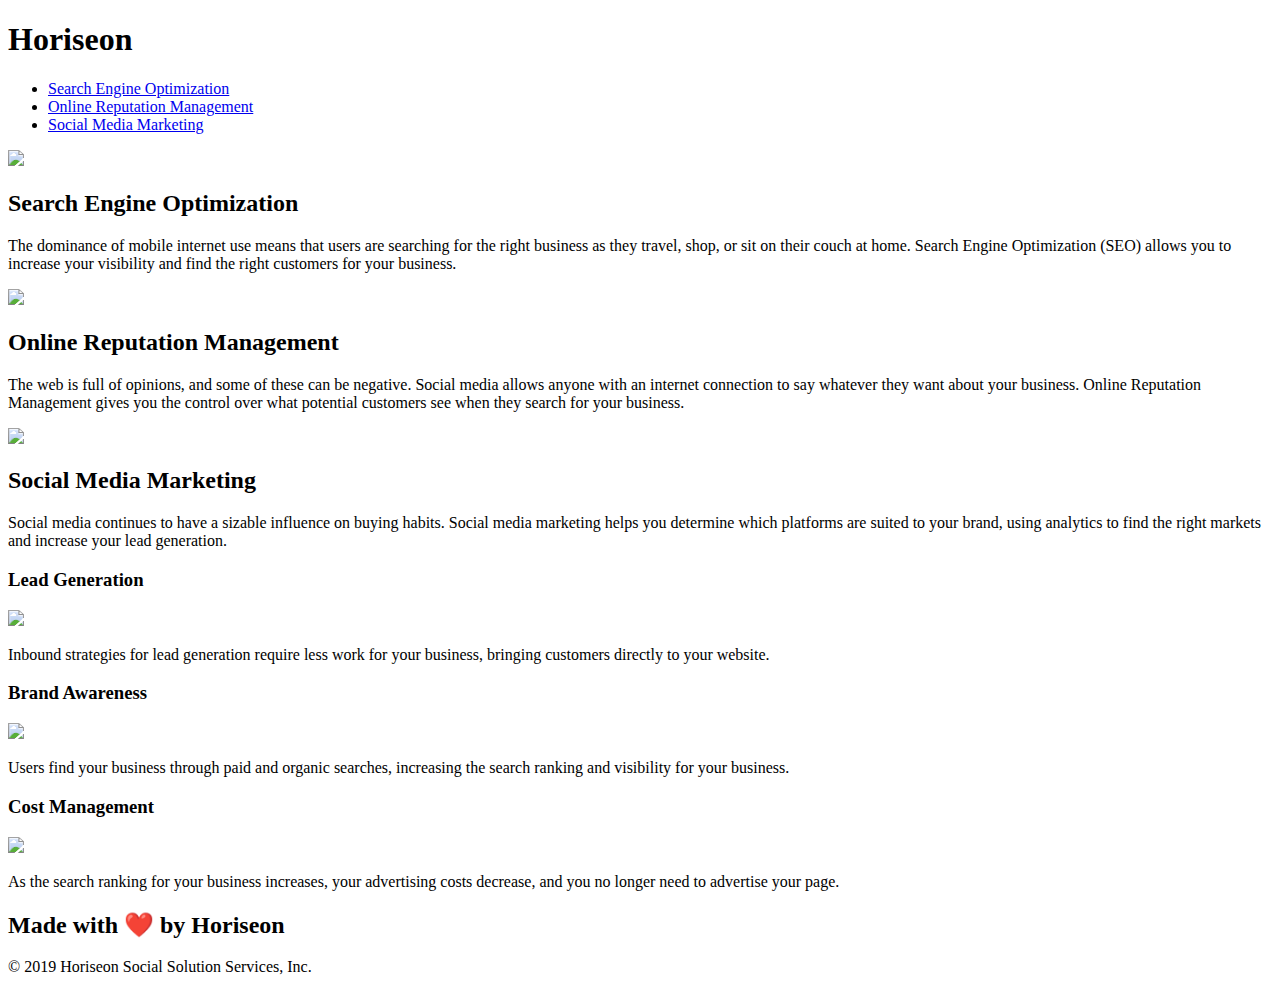
==== Develop/index.html @ cd2c9a37 "test" ====
<!DOCTYPE html>
<html lang="en-us">

<head>
    <meta charset="UTF-8" />
    <link rel="stylesheet" href="./assets/css/style.css">
    <title>website</title>
    <title>Test</title>
</head>

<body>
    <div class="header">
        <h1>Hori<span class="seo">seo</span>n</h1>
        <div>
            <ul>
                <li>
                    <a href="#search-engine-optimization">Search Engine Optimization</a>
                </li>
                <li>
                    <a href="#online-reputation-management">Online Reputation Management</a>
                </li>
                <li>
                    <a href="#social-media-marketing">Social Media Marketing</a>
                </li>
            </ul>
        </div>
    </div>
    <div class="hero"></div>
    <div class="content">
        <div class="search-engine-optimization">
            <img src="./assets/images/search-engine-optimization.jpg" class="float-left" />
            <h2>Search Engine Optimization</h2>
            <p>
                The dominance of mobile internet use means that users are searching for the right business as they travel, shop, or sit on their couch at home. Search Engine Optimization (SEO) allows you to increase your visibility and find the right customers for your business.
            </p>
        </div>
        <div id="online-reputation-management" class="online-reputation-management">
            <img src="./assets/images/online-reputation-management.jpg" class="float-right" />
            <h2>Online Reputation Management</h2>
            <p>
                The web is full of opinions, and some of these can be negative. Social media allows anyone with an internet connection to say whatever they want about your business. Online Reputation Management gives you the control over what potential customers see when they search for your business.
            </p>
        </div>
        <div id="social-media-marketing" class="social-media-marketing">
            <img src="./assets/images/social-media-marketing.jpg" class="float-left" />
            <h2>Social Media Marketing</h2>
            <p>
                Social media continues to have a sizable influence on buying habits. Social media marketing helps you determine which platforms are suited to your brand, using analytics to find the right markets and increase your lead generation.
            </p>
        </div>
    </div>
    <div class="benefits">
        <div class="benefit-lead">
            <h3>Lead Generation</h3>
            <img src="./assets/images/lead-generation.png" />
            <p>
                Inbound strategies for lead generation require less work for your business, bringing customers directly to your website.
            </p>
        </div>
        <div class="benefit-brand">
            <h3>Brand Awareness</h3>
            <img src="./assets/images/brand-awareness.png" />
            <p>
                Users find your business through paid and organic searches, increasing the search ranking and visibility for your business.
            </p>
        </div>
        <div class="benefit-cost">
            <h3>Cost Management</h3>
            <img src="./assets/images/cost-management.png"></img>
            <p>
                As the search ranking for your business increases, your advertising costs decrease, and you no longer need to advertise your page.
            </p>
        </div>
    </div>
    <div class="footer">
        <h2>Made with ❤️️ by Horiseon</h2>
        <p>
            &copy; 2019 Horiseon Social Solution Services, Inc.
        </p>
    </div>
</body>

</html>
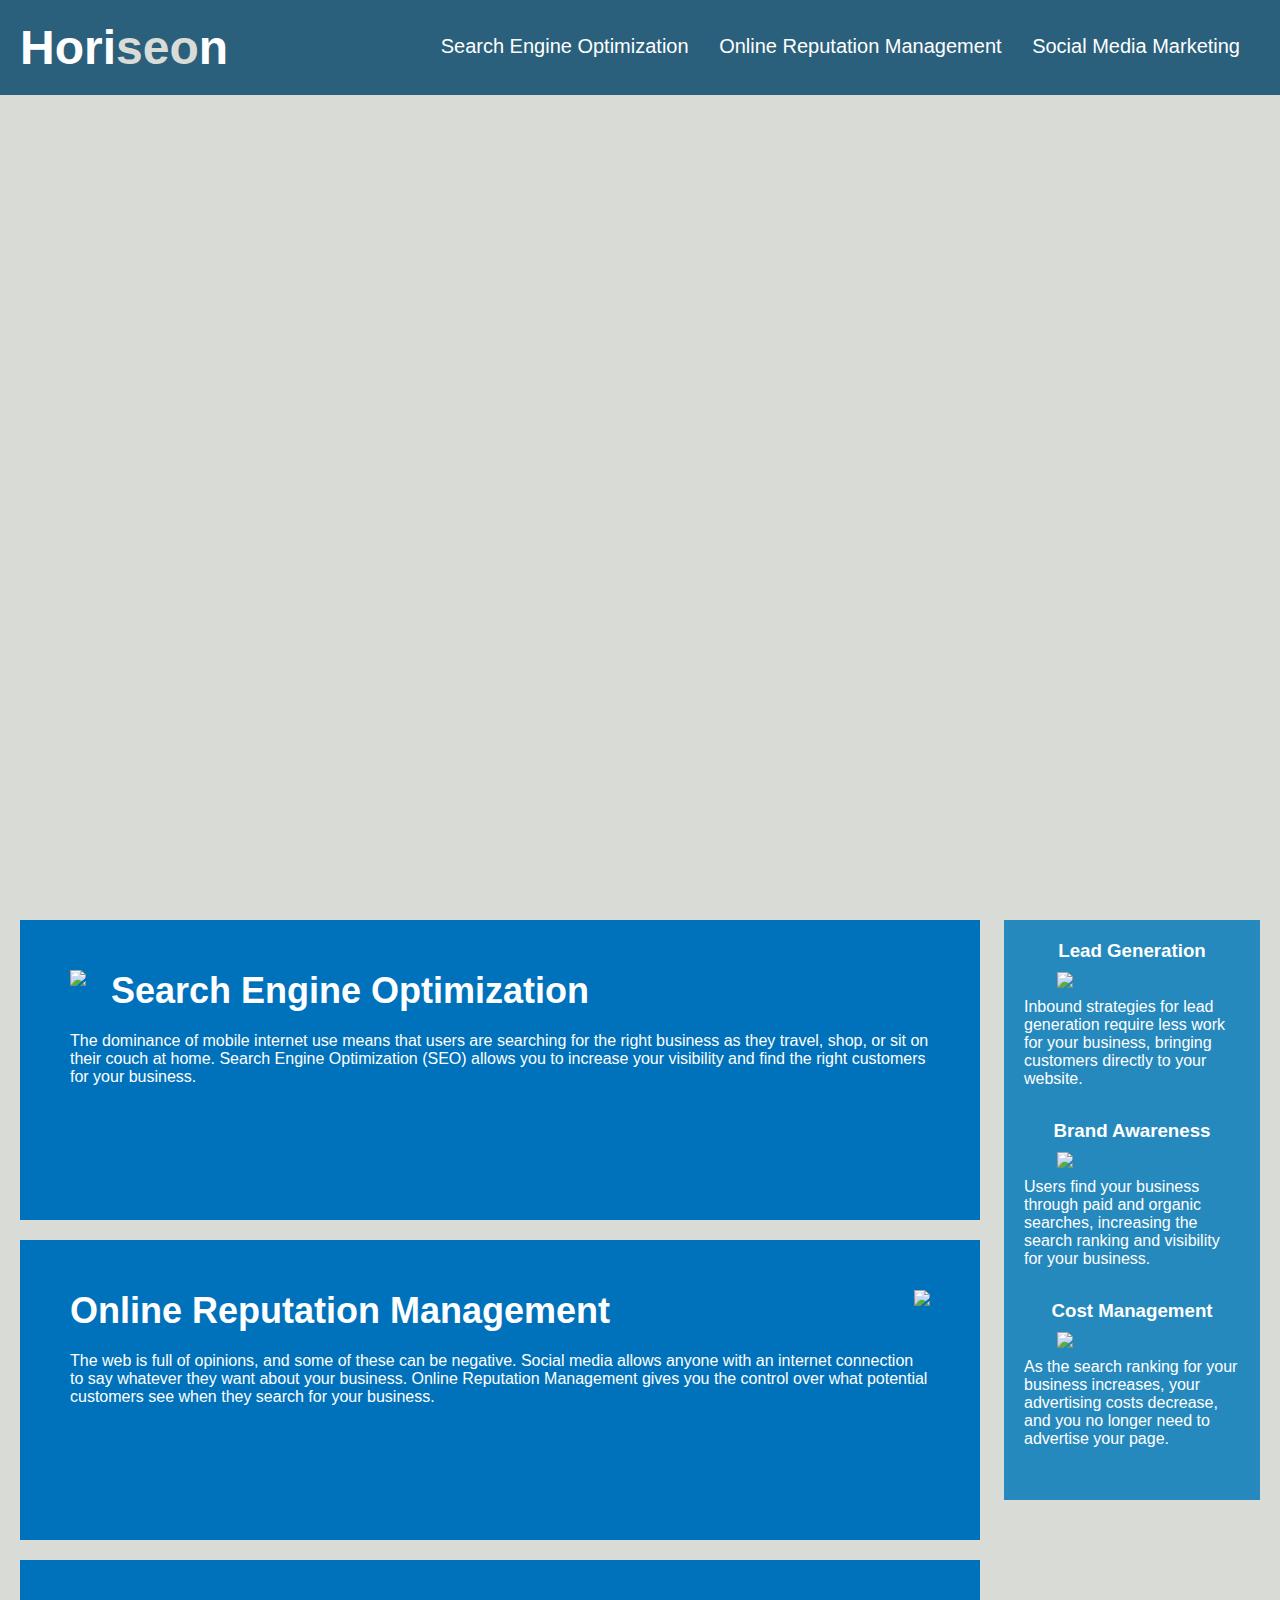
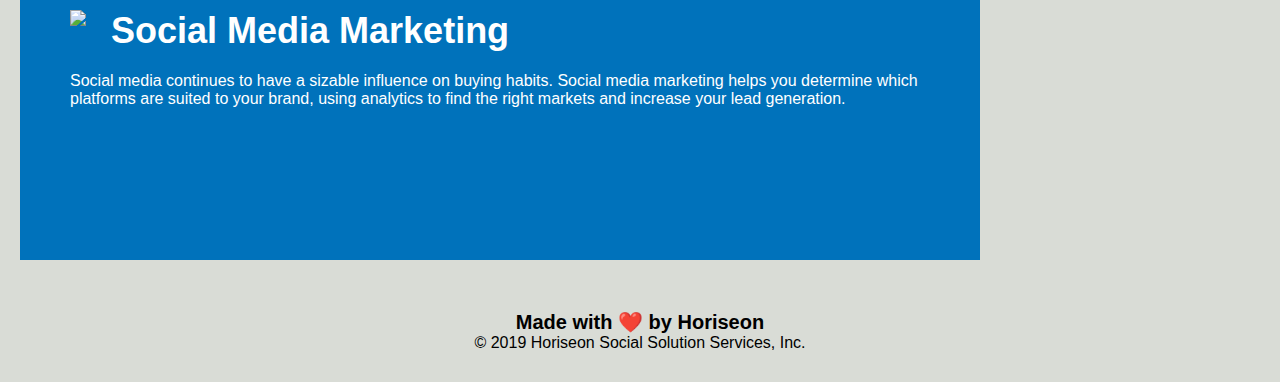
==== commit 097666ae: "Consolidated the rest of the right column content in CSS and added another class in the HTML to iden" ====
--- a/Develop/index.html
+++ b/Develop/index.html
@@ -26,22 +26,23 @@
         </div>
     </div>
     <div class="hero"></div>
+    <div class="main-content">
     <div class="content">
-        <div class="search-engine-optimization">
+        <div class="search-engine-optimization content-left-column">
             <img src="./assets/images/search-engine-optimization.jpg" class="float-left" />
             <h2>Search Engine Optimization</h2>
             <p>
                 The dominance of mobile internet use means that users are searching for the right business as they travel, shop, or sit on their couch at home. Search Engine Optimization (SEO) allows you to increase your visibility and find the right customers for your business.
             </p>
         </div>
-        <div id="online-reputation-management" class="online-reputation-management">
+        <div id="online-reputation-management" class="online-reputation-management content-left-column">
             <img src="./assets/images/online-reputation-management.jpg" class="float-right" />
             <h2>Online Reputation Management</h2>
             <p>
                 The web is full of opinions, and some of these can be negative. Social media allows anyone with an internet connection to say whatever they want about your business. Online Reputation Management gives you the control over what potential customers see when they search for your business.
             </p>
         </div>
-        <div id="social-media-marketing" class="social-media-marketing">
+        <div id="social-media-marketing" class="social-media-marketing content-left-column">
             <img src="./assets/images/social-media-marketing.jpg" class="float-left" />
             <h2>Social Media Marketing</h2>
             <p>
@@ -50,21 +51,21 @@
         </div>
     </div>
     <div class="benefits">
-        <div class="benefit-lead">
+        <div class="benefit-lead benefits-right-column">
             <h3>Lead Generation</h3>
             <img src="./assets/images/lead-generation.png" />
             <p>
                 Inbound strategies for lead generation require less work for your business, bringing customers directly to your website.
             </p>
         </div>
-        <div class="benefit-brand">
+        <div class="benefit-brand benefits-right-column">
             <h3>Brand Awareness</h3>
             <img src="./assets/images/brand-awareness.png" />
             <p>
                 Users find your business through paid and organic searches, increasing the search ranking and visibility for your business.
             </p>
         </div>
-        <div class="benefit-cost">
+        <div class="benefit-cost benefits-right-column">
             <h3>Cost Management</h3>
             <img src="./assets/images/cost-management.png"></img>
             <p>
@@ -72,6 +73,7 @@
             </p>
         </div>
     </div>
+</div>
     <div class="footer">
         <h2>Made with ❤️️ by Horiseon</h2>
         <p>
--- a/Develop/assets/css/style.css
+++ b/Develop/assets/css/style.css
@@ -0,0 +1,138 @@
+* {
+    box-sizing: border-box;
+    padding: 0;
+    margin: 0;
+}
+
+body {
+    background-color: #d9dcd6;
+}
+
+.header {
+    padding: 20px;
+    font-family: 'Trebuchet MS', 'Lucida Sans Unicode', 'Lucida Grande', 'Lucida Sans', Arial, sans-serif;
+    background-color: #2a607c;
+    color: #ffffff;
+}
+
+.header h1 {
+    display: inline-block;
+    font-size: 48px;
+}
+
+.header h1 .seo {
+    color: #d9dcd6;
+}
+
+.header div {
+    padding-top: 15px;
+    margin-right: 20px;
+    float: right;
+    font-family: 'Gill Sans', 'Gill Sans MT', Calibri, 'Trebuchet MS', sans-serif;
+    font-size: 20px;
+}
+
+.header div ul {
+    list-style-type: none;
+}
+
+.header div ul li {
+    display: inline-block;
+    margin-left: 25px;
+}
+
+a {
+    color: #ffffff;
+    text-decoration: none;
+}
+
+p {
+    font-size: 16px;
+}
+
+.hero {
+    height: 800px;
+    width: 100%;
+    margin-bottom: 25px;
+    background-image: url("../images/digital-marketing-meeting.jpg");
+    background-size: cover;
+    background-position: center;
+}
+
+.float-left {
+    float: left;
+    margin-right: 25px;
+}
+
+.float-right {
+    float: right;
+    margin-left: 25px;
+}
+
+.content {
+    width: 75%;
+    display: inline-block;
+    margin-left: 20px;
+}
+
+.benefits {
+    margin-right: 20px;
+    padding: 20px;
+    clear: both;
+    float: right;
+    width: 20%;
+    height: 100%;
+    font-family: 'Gill Sans', 'Gill Sans MT', Calibri, 'Trebuchet MS', sans-serif;
+    background-color: #2589bd;
+}
+
+/* Applies to the right column of content in the content section  */
+.benefits-right-column {
+    margin-bottom: 32px;
+    color: #ffffff;
+}
+
+.benefits h3 {
+    margin-bottom: 10px;
+    text-align: center;
+}
+
+/* Applies to the images in the right column of the content section */
+.benefits img {
+    display: block;
+    margin: 10px auto;
+    max-width: 150px;
+}
+
+/* Applies to the left column blocks of content within the content sections */
+.content-left-column {
+    margin-bottom: 20px;
+    padding: 50px;
+    height: 300px;
+    font-family: 'Gill Sans', 'Gill Sans MT', Calibri, 'Trebuchet MS', sans-serif;
+    background-color: #0072bb;
+    color: #ffffff;
+}
+
+/* Applies to all images in the left column of the content section */
+.content img {
+    max-height: 200px;
+}
+
+/* Applies to all h2's in the content section */
+.content h2 {
+    margin-bottom: 20px;
+    font-size: 36px;
+}
+
+/* Footer */
+.footer {
+    padding: 30px;
+    clear: both;
+    font-family: 'Trebuchet MS', 'Lucida Sans Unicode', 'Lucida Grande', 'Lucida Sans', Arial, sans-serif;
+    text-align: center;
+}
+
+.footer h2 {
+    font-size: 20px;
+}
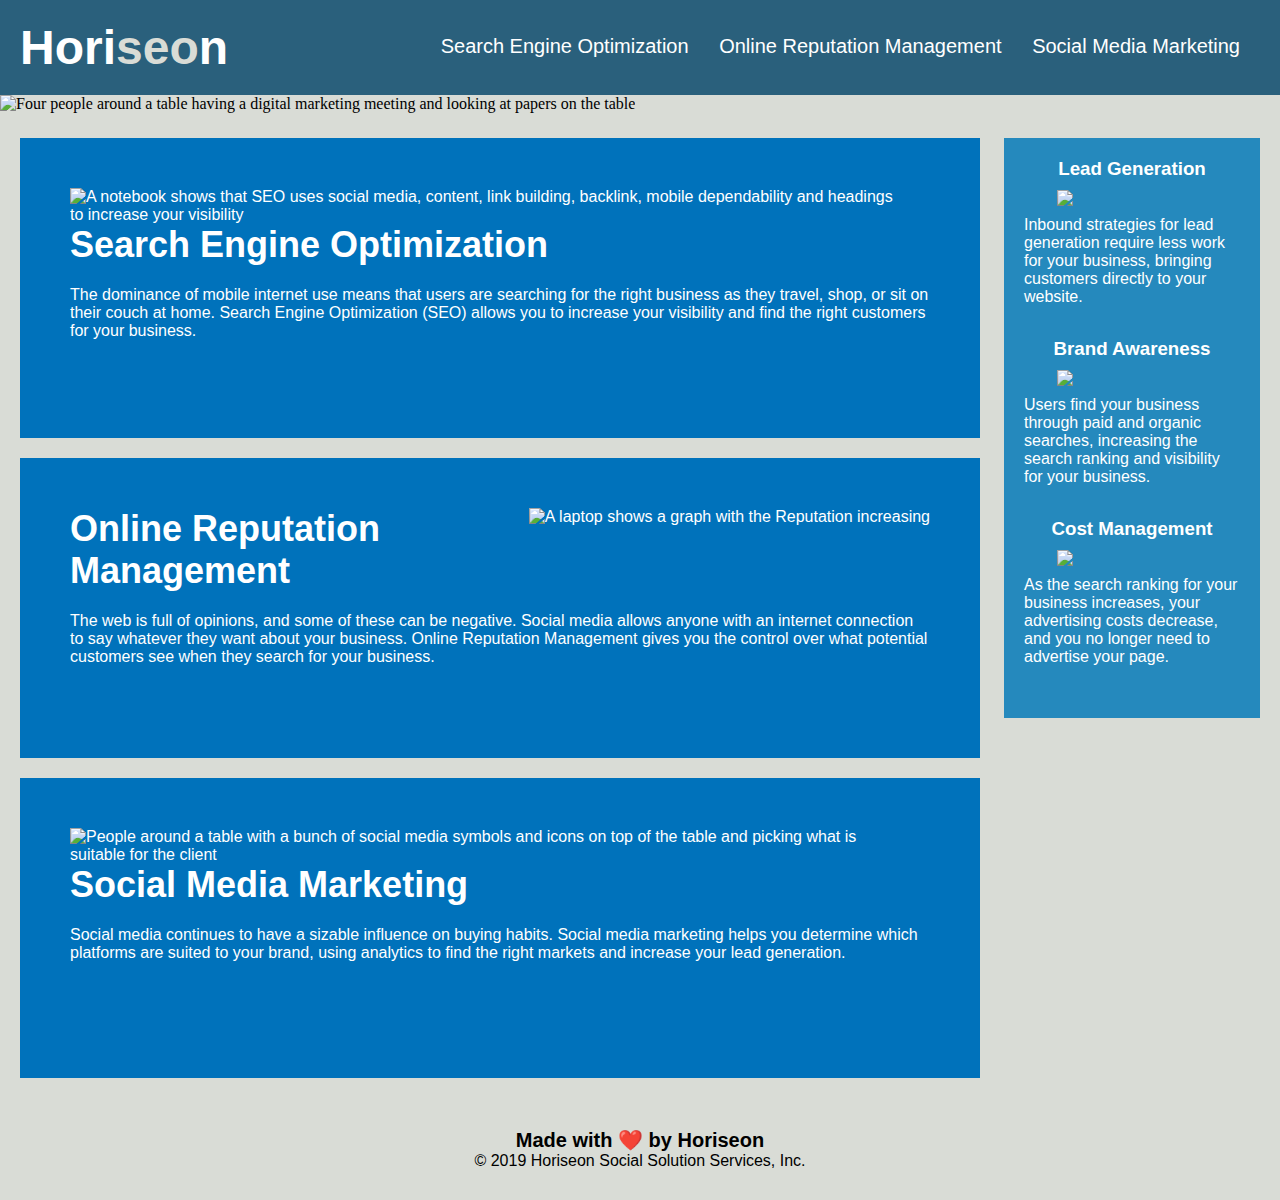
==== commit c7528e9e: "Organized the semantic structure of the HTML. Included comments to both of the HTML and CSS to descr" ====
--- a/Develop/index.html
+++ b/Develop/index.html
@@ -4,14 +4,16 @@
 <head>
     <meta charset="UTF-8" />
     <link rel="stylesheet" href="./assets/css/style.css">
-    <title>website</title>
-    <title>Test</title>
+    <title>Horiseon</title>
 </head>
 
 <body>
-    <div class="header">
+    <!-- Navigation -->
+    <header class="header">
         <h1>Hori<span class="seo">seo</span>n</h1>
-        <div>
+
+        <nav>
+            <!-- Navigation links -->
             <ul>
                 <li>
                     <a href="#search-engine-optimization">Search Engine Optimization</a>
@@ -23,63 +25,78 @@
                     <a href="#social-media-marketing">Social Media Marketing</a>
                 </li>
             </ul>
-        </div>
-    </div>
-    <div class="hero"></div>
-    <div class="main-content">
-    <div class="content">
-        <div class="search-engine-optimization content-left-column">
-            <img src="./assets/images/search-engine-optimization.jpg" class="float-left" />
+        </nav>
+    </header>
+
+    <!-- Main Image -->
+<section class="hero">
+    <img src="./assets/images/digital-marketing-meeting.jpg" alt="Four people around a table having a digital marketing meeting and looking at papers on the table">
+</section>
+
+<div class="main-content">
+
+    <section class="content">
+
+        <article id="search-engine-optimization" class="search-engine-optimization content-left-column">
+            <img src="./assets/images/search-engine-optimization.jpg" class="float-left" alt="A notebook shows that SEO uses social media, content, link building, backlink, mobile dependability and headings to increase your visibility" />
             <h2>Search Engine Optimization</h2>
             <p>
                 The dominance of mobile internet use means that users are searching for the right business as they travel, shop, or sit on their couch at home. Search Engine Optimization (SEO) allows you to increase your visibility and find the right customers for your business.
             </p>
-        </div>
-        <div id="online-reputation-management" class="online-reputation-management content-left-column">
-            <img src="./assets/images/online-reputation-management.jpg" class="float-right" />
+        </article>
+
+        <article id="online-reputation-management" class="online-reputation-management content-left-column">
+            <img src="./assets/images/online-reputation-management.jpg" class="float-right" alt="A laptop shows a graph with the Reputation increasing" />
             <h2>Online Reputation Management</h2>
             <p>
                 The web is full of opinions, and some of these can be negative. Social media allows anyone with an internet connection to say whatever they want about your business. Online Reputation Management gives you the control over what potential customers see when they search for your business.
             </p>
-        </div>
-        <div id="social-media-marketing" class="social-media-marketing content-left-column">
-            <img src="./assets/images/social-media-marketing.jpg" class="float-left" />
+        </article>
+
+        <article id="social-media-marketing" class="social-media-marketing content-left-column">
+            <img src="./assets/images/social-media-marketing.jpg" class="float-left" alt="People around a table with a bunch of social media symbols and icons on top of the table and picking what is suitable for the client" />
             <h2>Social Media Marketing</h2>
             <p>
                 Social media continues to have a sizable influence on buying habits. Social media marketing helps you determine which platforms are suited to your brand, using analytics to find the right markets and increase your lead generation.
             </p>
-        </div>
-    </div>
-    <div class="benefits">
-        <div class="benefit-lead benefits-right-column">
+        </article>
+    </section>
+
+    <section class="benefits">
+        
+        <article class="benefit-lead benefits-right-column">
             <h3>Lead Generation</h3>
             <img src="./assets/images/lead-generation.png" />
             <p>
                 Inbound strategies for lead generation require less work for your business, bringing customers directly to your website.
             </p>
-        </div>
-        <div class="benefit-brand benefits-right-column">
+        </article>
+
+        <article class="benefit-brand benefits-right-column">
             <h3>Brand Awareness</h3>
             <img src="./assets/images/brand-awareness.png" />
             <p>
                 Users find your business through paid and organic searches, increasing the search ranking and visibility for your business.
             </p>
-        </div>
-        <div class="benefit-cost benefits-right-column">
+        </article>
+
+        <article class="benefit-cost benefits-right-column">
             <h3>Cost Management</h3>
             <img src="./assets/images/cost-management.png"></img>
             <p>
                 As the search ranking for your business increases, your advertising costs decrease, and you no longer need to advertise your page.
             </p>
-        </div>
-    </div>
+        </article>
+    </section>
 </div>
-    <div class="footer">
+
+    <!-- Footer -->
+    <footer class="footer">
         <h2>Made with ❤️️ by Horiseon</h2>
         <p>
             &copy; 2019 Horiseon Social Solution Services, Inc.
         </p>
-    </div>
+    </footer>
 </body>
 
 </html>
--- a/Develop/assets/css/style.css
+++ b/Develop/assets/css/style.css
@@ -4,9 +4,7 @@
     margin: 0;
 }
 
-body {
-    background-color: #d9dcd6;
-}
+ /* Header */
 
 .header {
     padding: 20px;
@@ -24,19 +22,16 @@
     color: #d9dcd6;
 }
 
-.header div {
+.header nav {
     padding-top: 15px;
     margin-right: 20px;
     float: right;
     font-family: 'Gill Sans', 'Gill Sans MT', Calibri, 'Trebuchet MS', sans-serif;
     font-size: 20px;
-}
-
-.header div ul {
     list-style-type: none;
 }
 
-.header div ul li {
+.header nav ul li {
     display: inline-block;
     margin-left: 25px;
 }
@@ -50,30 +45,63 @@
     font-size: 16px;
 }
 
-.hero {
+.hero img {
     height: 800px;
     width: 100%;
     margin-bottom: 25px;
-    background-image: url("../images/digital-marketing-meeting.jpg");
-    background-size: cover;
-    background-position: center;
 }
 
-.float-left {
-    float: left;
-    margin-right: 25px;
+/* Body */
+
+body {
+    background-color: #d9dcd6;
 }
 
-.float-right {
-    float: right;
-    margin-left: 25px;
-}
+
+/* Content section */
 
 .content {
     width: 75%;
     display: inline-block;
     margin-left: 20px;
 }
+
+/* Left Column of content section */
+
+/* Applies to the left column blocks of content within the content sections */
+.content-left-column {
+    margin-bottom: 20px;
+    padding: 50px;
+    height: 300px;
+    font-family: 'Gill Sans', 'Gill Sans MT', Calibri, 'Trebuchet MS', sans-serif;
+    background-color: #0072bb;
+    color: #ffffff;
+}
+
+/* Makes the image float to the left and the text to the right of it */
+.float-left {
+    float: left;
+    margin-right: 25px;
+}
+
+/* Makes the image float to the right and the text to the left of it */
+.float-right {
+    float: right;
+    margin-left: 25px;
+}
+
+/* Applies to all images in the left column */
+.content img {
+    max-height: 200px;
+}
+
+/* Applies to all h2's in the left column */
+.content h2 {
+    margin-bottom: 20px;
+    font-size: 36px;
+}
+
+/* Right Column of content section */
 
 .benefits {
     margin-right: 20px;
@@ -86,7 +114,7 @@
     background-color: #2589bd;
 }
 
-/* Applies to the right column of content in the content section  */
+/* Applies to the benefits column of on the right*/
 .benefits-right-column {
     margin-bottom: 32px;
     color: #ffffff;
@@ -97,35 +125,15 @@
     text-align: center;
 }
 
-/* Applies to the images in the right column of the content section */
+/* Applies to the images in the benefits column on the right */
 .benefits img {
     display: block;
     margin: 10px auto;
     max-width: 150px;
 }
 
-/* Applies to the left column blocks of content within the content sections */
-.content-left-column {
-    margin-bottom: 20px;
-    padding: 50px;
-    height: 300px;
-    font-family: 'Gill Sans', 'Gill Sans MT', Calibri, 'Trebuchet MS', sans-serif;
-    background-color: #0072bb;
-    color: #ffffff;
-}
+/* Footer */
 
-/* Applies to all images in the left column of the content section */
-.content img {
-    max-height: 200px;
-}
-
-/* Applies to all h2's in the content section */
-.content h2 {
-    margin-bottom: 20px;
-    font-size: 36px;
-}
-
-/* Footer */
 .footer {
     padding: 30px;
     clear: both;
